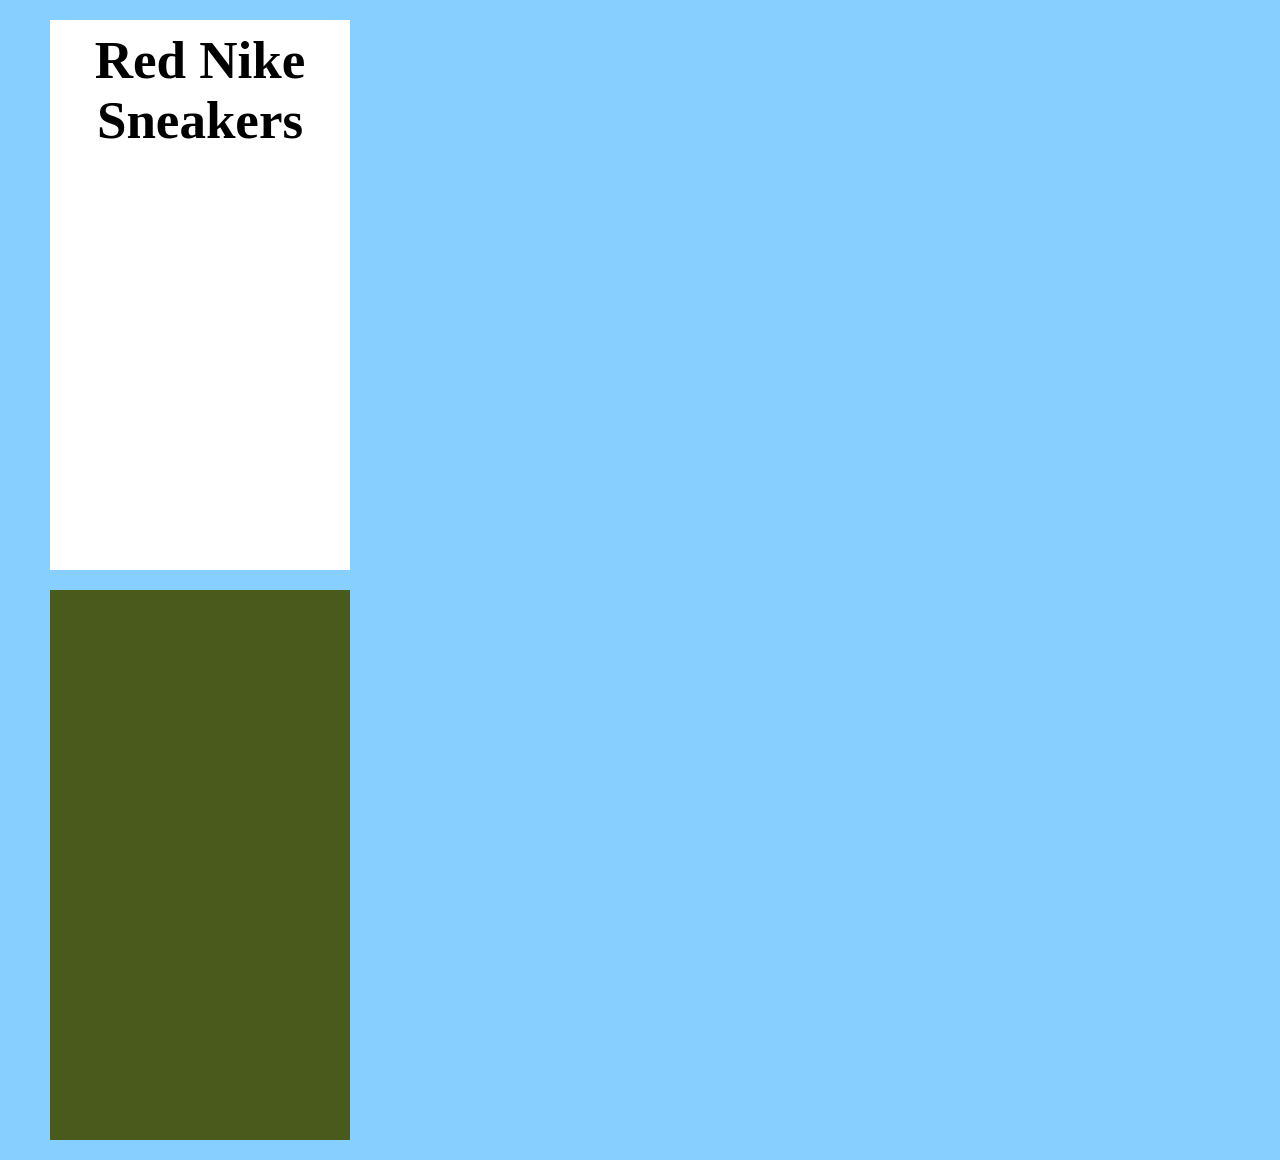
==== nAM.html @ 2ac436d6 "e" ====
<html lang="en">
    <head>
        <meta charset="UTF-8">
        <meta name="viewport" content="width=device-width, initial-scale=1.0">
        <title>document</title>
        <link rel="stylesheet" href="style.css">
    </head>
    <body>
        <div class="card">
            <h2 class="card-title">Red Nike Sneakers</h2>
        </div>
        <div class="card" id="test"></div>
    </body>
</html>
---- style.css ----
html,
body,
* {
    font-size: 10px;
    box-sizing: border-box;
    margin: 0;
    padding: 0;
}

body {
    background-color: rgb(134, 207, 255);
}
div {
    height: 55rem;
    width: 30rem;
    background-color: #ffffff;
    /* margin is the space between elements */
    margin: 2rem 5rem;
    /* padding is the space inside of element */
    padding: 1rem;
}
.card-title {
    margin: 0;
    font-size: 5.3rem;
    font-weight: 600;
    text-align: center;
}
#test{
    background-color: #495a1c;
}
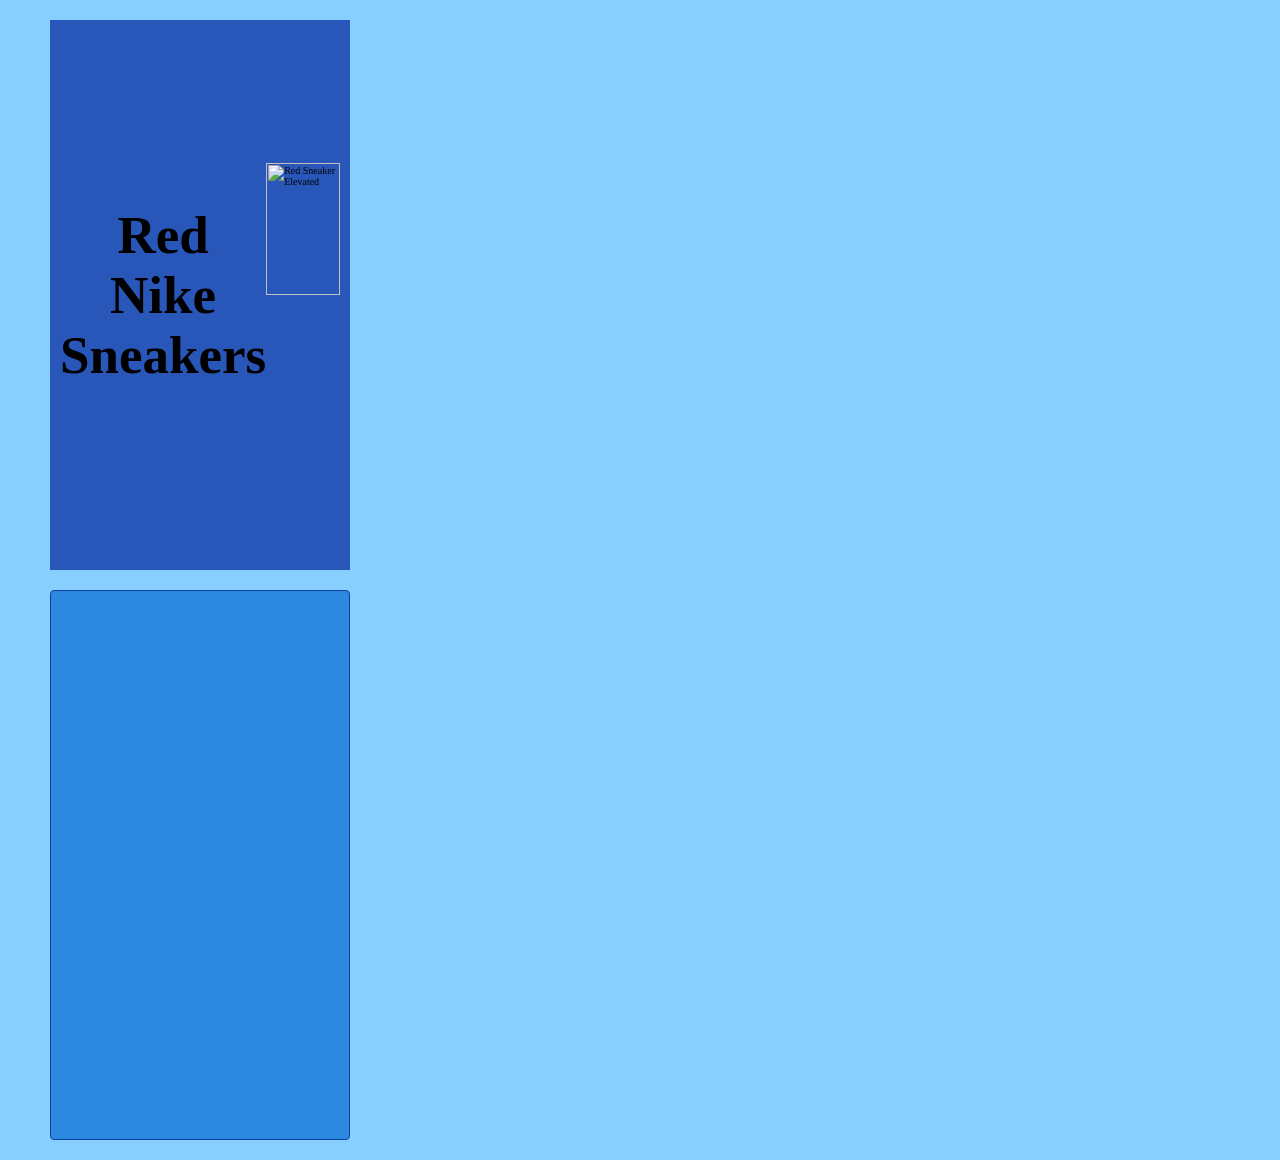
==== commit b37a6452: "e" ====
--- a/nAM.html
+++ b/nAM.html
@@ -8,7 +8,11 @@
     <body>
         <div class="card">
             <h2 class="card-title">Red Nike Sneakers</h2>
+            <img
+                class="card-img"
+                src="img/red-sneaker.jpg"
+                alt="Red Sneaker Elevated">
         </div>
-        <div class="card" id="test"></div>
+        <div class="card-btn"></div>
     </body>
 </html>
--- a/style.css
+++ b/style.css
@@ -13,11 +13,16 @@
 div {
     height: 55rem;
     width: 30rem;
-    background-color: #ffffff;
+    background-color: #2856b9;
     /* margin is the space between elements */
     margin: 2rem 5rem;
     /* padding is the space inside of element */
     padding: 1rem;
+}
+.card{
+    display: flex;
+    justify-content: space-around;
+    align-items: center;
 }
 .card-title {
     margin: 0;
@@ -25,6 +30,18 @@
     font-weight: 600;
     text-align: center;
 }
-#test{
-    background-color: #495a1c;
+.card-img {
+    width: 100%;
+    height: 50%;
+}
+.card-btn{
+    background-color: #2b89e0;
+    border: 1px solid #103ea3;
+    border-radius: 0.4rem;
+    font-size: 1.4rem;
+    cursor: pointer;
+    transition: all 0.3s;
+}
+.card-btn:hover{
+    background-color: #1339e0;
 }
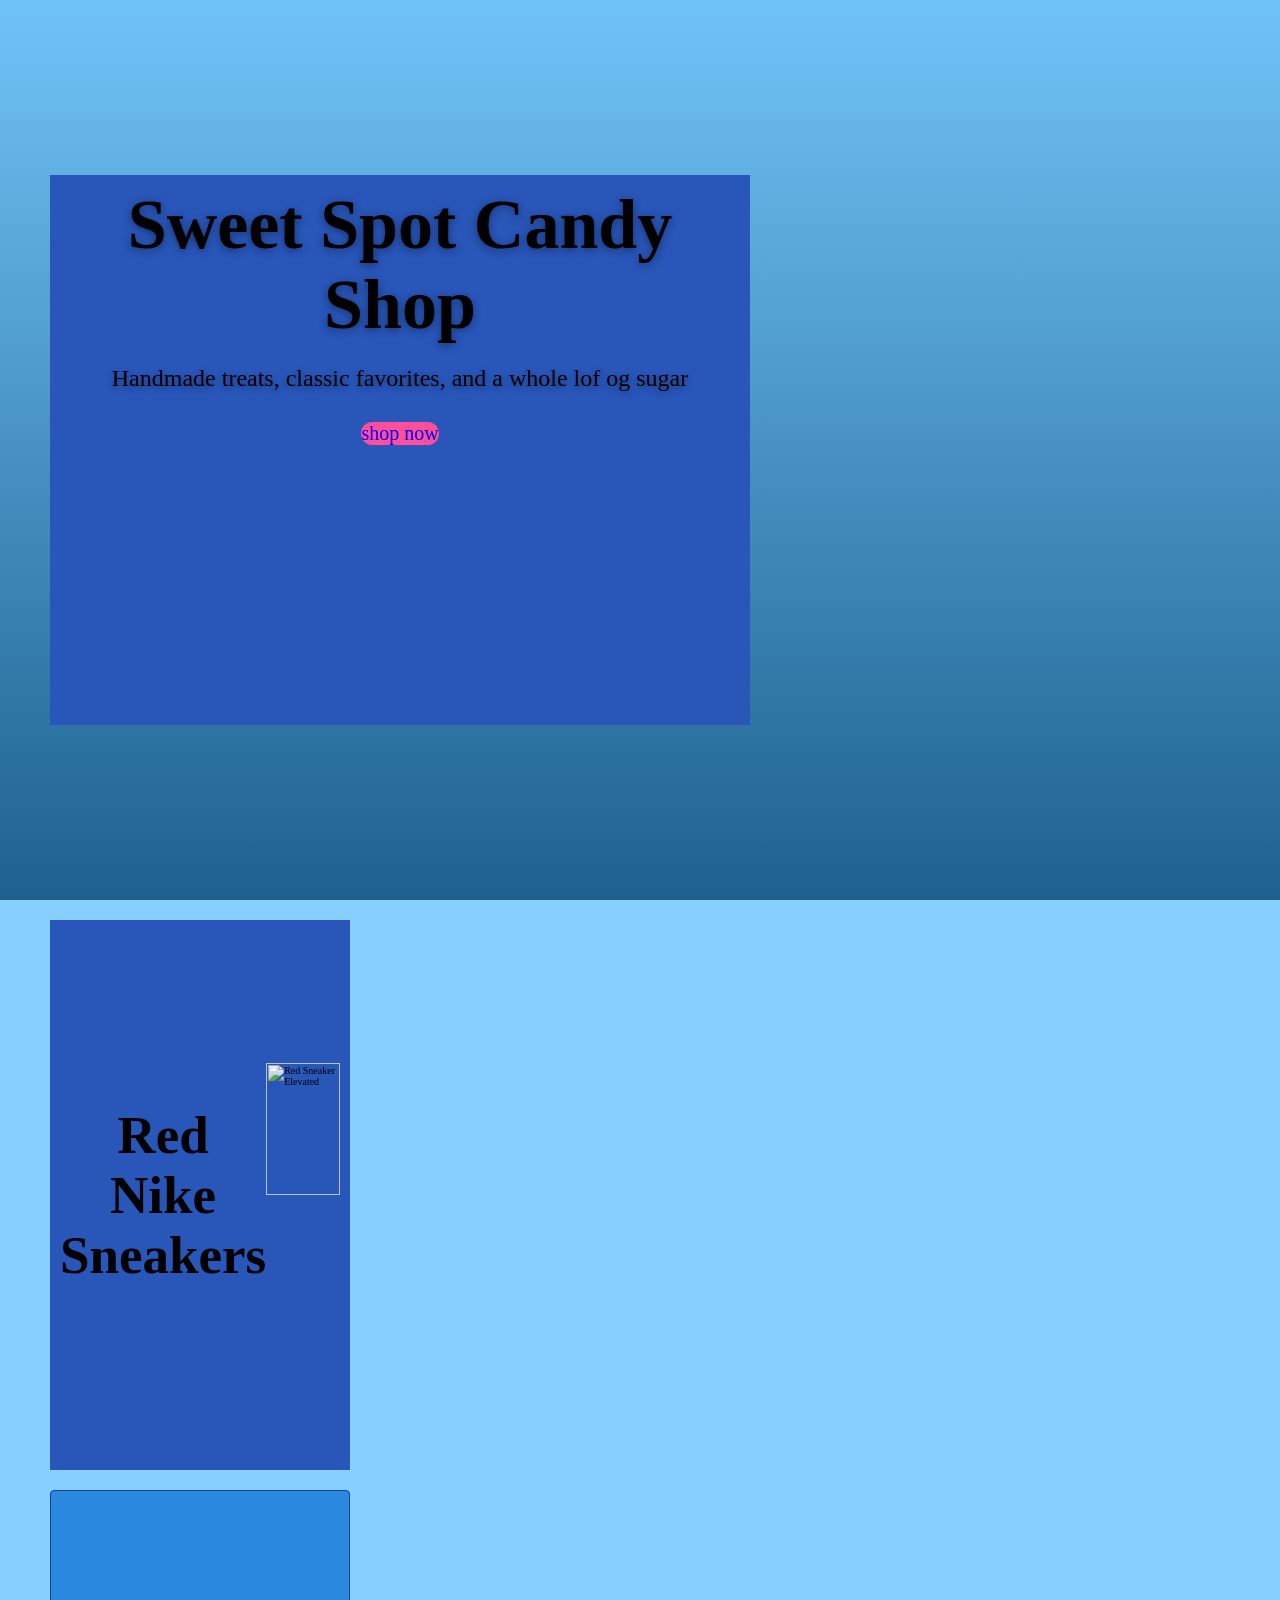
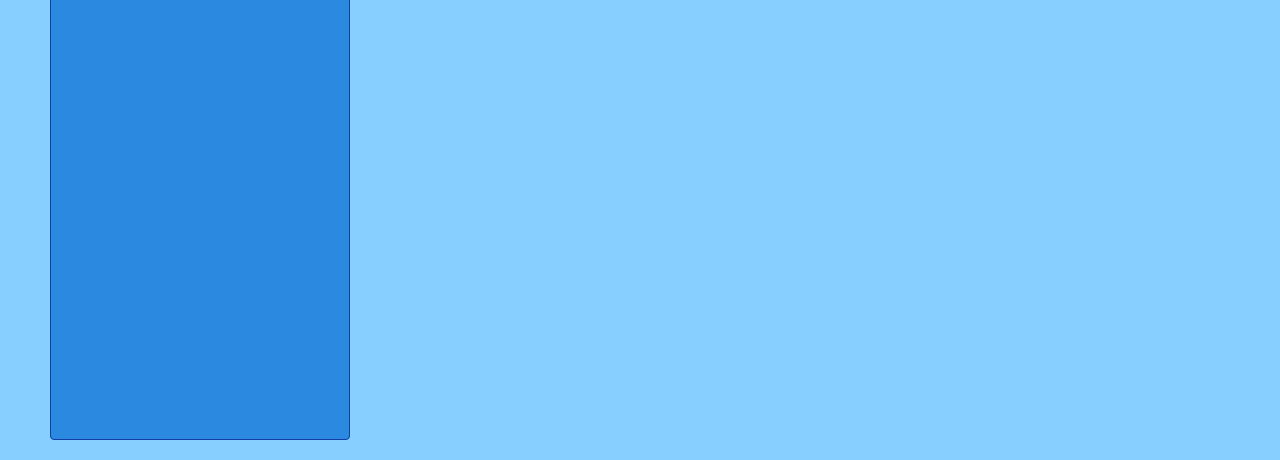
==== commit 3ff3dc72: "ga" ====
--- a/nAM.html
+++ b/nAM.html
@@ -6,6 +6,13 @@
         <link rel="stylesheet" href="style.css">
     </head>
     <body>
+        <section class="hero">
+            <div class="hero-content">
+                <h1>Sweet Spot Candy Shop</h1>
+                <p>Handmade treats, classic favorites, and a whole lof og sugar</p>
+                <a href="#" class="btn">shop now</a>
+            </div>
+        </section>
         <div class="card">
             <h2 class="card-title">Red Nike Sneakers</h2>
             <img
--- a/style.css
+++ b/style.css
@@ -18,6 +18,40 @@
     margin: 2rem 5rem;
     /* padding is the space inside of element */
     padding: 1rem;
+}
+.hero {
+    display: flex;
+    justify-content: canter;
+    align-items: center;
+    text-align: center;
+    background-image: linear-gradient(rgb(107, 192, 245, 0.8), rgba(4, 70, 115, 0.8)), url(img/shop2.jpg);
+    background-size: cover;
+    background-position: center;
+    background-attachment: fixed;
+    height: 100vh;
+}
+.hero-content {
+    width: 70rem;
+    pad: 2rem;
+}
+.hero h1{
+    font-size: 7rem;
+    margin-bottom: 2rem;
+    text-shadow: 0 2px 8px rgba(0, 0, 0, 0.4);
+}
+.hero p{
+    font-size: 2.4rem;
+    margin-bottom: 3rem;
+    text-shadow: 0 2px 6px rgba(0, 0, 0, 0.4);
+}
+.btn{
+    display: inline-block;
+    pad: 1.4rem, 3.2rem;
+    font-size: 2rem;
+    columns: white;
+    background-color: #ff4f9a;
+    text-decoration: none;
+    border-radius: 5rem;
 }
 .card{
     display: flex;
